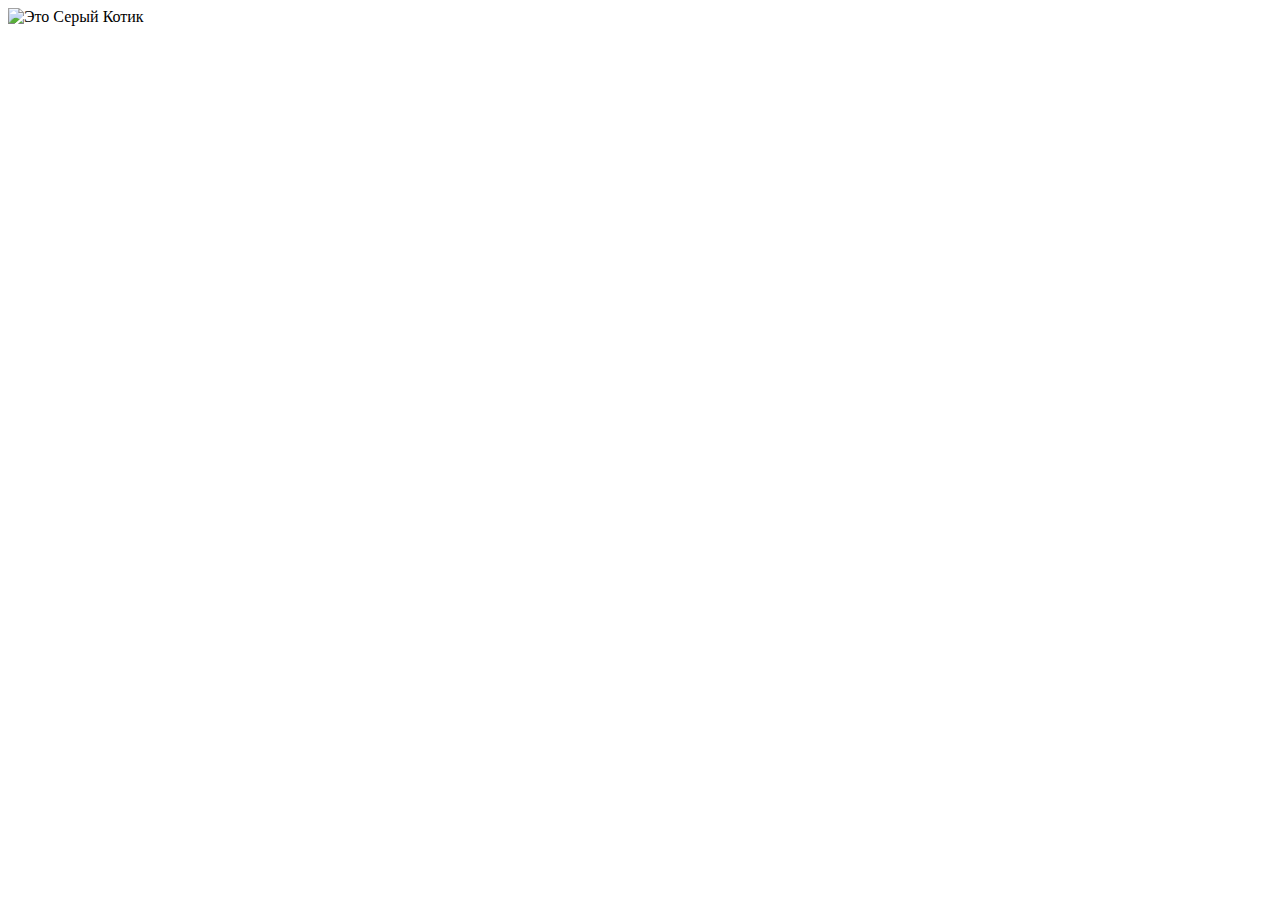
==== Mysite/cat.html @ 13c069ca "update site" ====
<!DOCTYPE html>
<html lang="en">
<head>
    <meta charset="UTF-8">
    <meta name="viewport" content="width=device-width, initial-scale=1.0">
    <title>Document</title>
</head>
<body>
    <img src="./img/Gray cat.jpg" alt="Это Серый Котик" width=200>
</body>
</html>
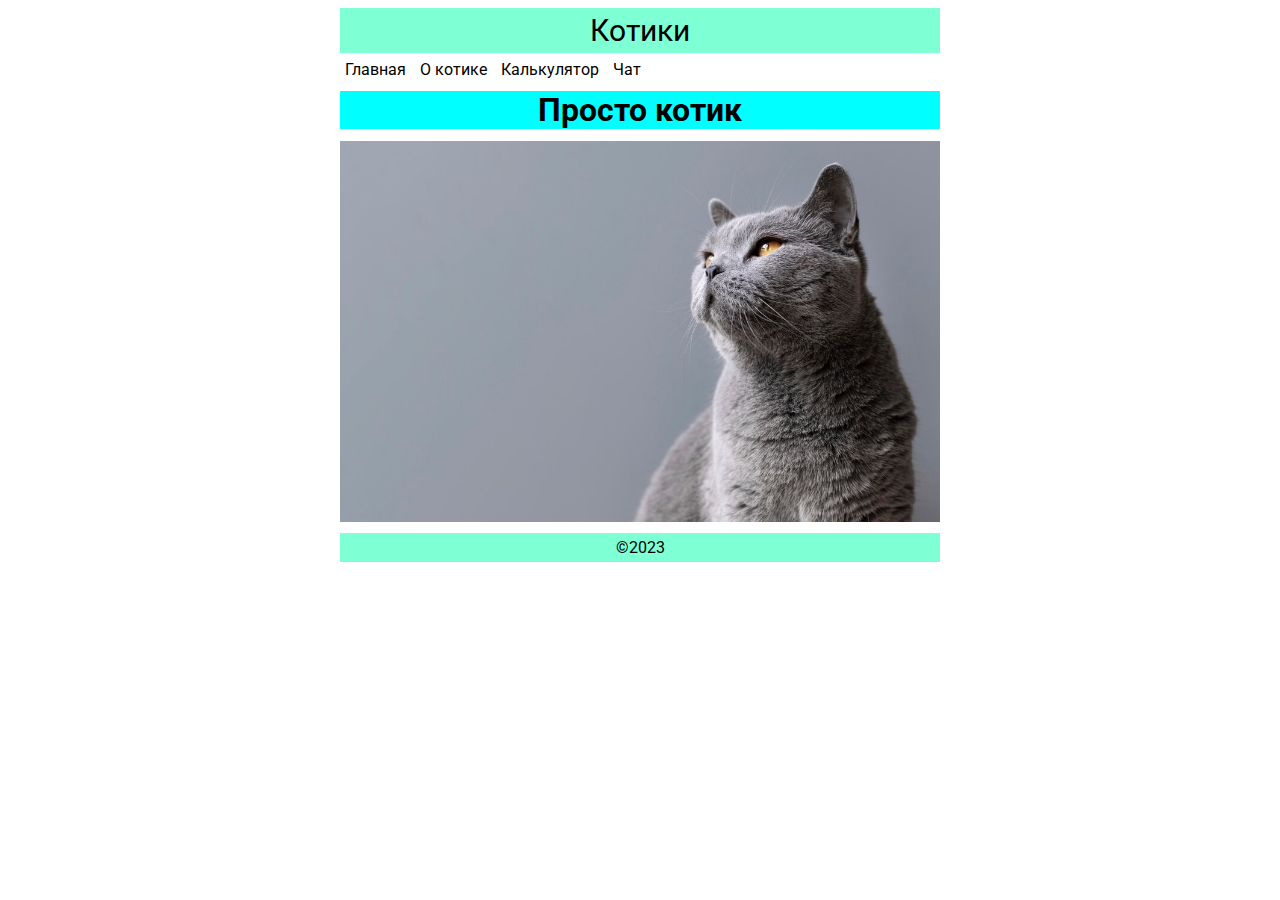
==== commit d7626bab: "Add files via upload" ====
--- a/Mysite/cat.html
+++ b/Mysite/cat.html
@@ -1,11 +1,36 @@
-<!DOCTYPE html>
-<html lang="en">
-<head>
-    <meta charset="UTF-8">
-    <meta name="viewport" content="width=device-width, initial-scale=1.0">
-    <title>Document</title>
-</head>
-<body>
-    <img src="./img/Gray cat.jpg" alt="Это Серый Котик" width=200>
-</body>
-</html>+<!DOCTYPE html>
+<html lang="en">
+<head>
+    <meta charset="UTF-8">
+    <meta name="viewport" content="width=device-width, initial-scale=1.0">
+    <link rel="stylesheet" href="./css/style.css">
+    <link href="https://fonts.googleapis.com/css2?family=Roboto:wght@400&display=swap" rel="stylesheet">
+    <title>Котик</title>
+</head>
+<body>
+    <div class="container">
+        <header>Котики</header>
+            <nav>
+                <a href="index.html">Главная</a>
+                <a href="cat.html">О котике</a>
+                <a href="calc.html">Калькулятор</a>
+                <a href="chat.html">Чат</a>
+            </nav>
+        <main>
+            <div>
+            <h1>Просто котик</h1>
+                <img id="cat_page" src="./img/Gray cat.jpg" alt="Это Серый Котик" width=200>
+            </div>
+        </main>
+        <footer>
+        ©2023
+        </footer>
+</body>
+</html>
+
+
+
+
+
+
+
--- a/Mysite/css/style.css
+++ b/Mysite/css/style.css
@@ -0,0 +1,79 @@
+body {
+    font-family: 'Roboto', sans-serif;
+}
+.container {
+    width: 600px;
+    margin: 0 auto;
+    
+}
+header, footer{
+    text-align: center;
+    padding: 5px;
+    background-color:aquamarine;
+    margin: 7px auto;
+}
+header{
+    font-size: 30px;
+}
+a {
+    text-decoration: none;
+    color: black;
+}
+nav {
+    margin: 7px auto;
+}
+nav a {
+    padding: 5px;
+    transition: 0.5s;
+}
+h1{
+    background-color: aqua;
+    text-align: center;
+    margin: 12px auto;
+}
+nav a:hover {
+    background-color: chocolate;
+    color: white;
+}
+
+img {
+    float: left;
+    margin-right: 10px;
+    height: 150px;
+}
+il {
+    padding-right: 15px;
+}
+.text{
+    display: flex;
+}
+
+p {
+    margin: 0;
+}
+
+button {
+    padding: 3px;
+    margin: 3px 3px 3px 0;
+}
+
+input {
+    margin: 3px 3px 3px 0;
+    width: 175px;
+}
+
+#cat_page {
+    float:none;
+    width: 600px;
+    height:auto
+}
+
+.button_operation {
+    margin: 5px 2px 5px 0;
+    padding: 2px 13px;
+    font-size: 20px;
+}
+
+#calc {
+    text-align: center;
+}
